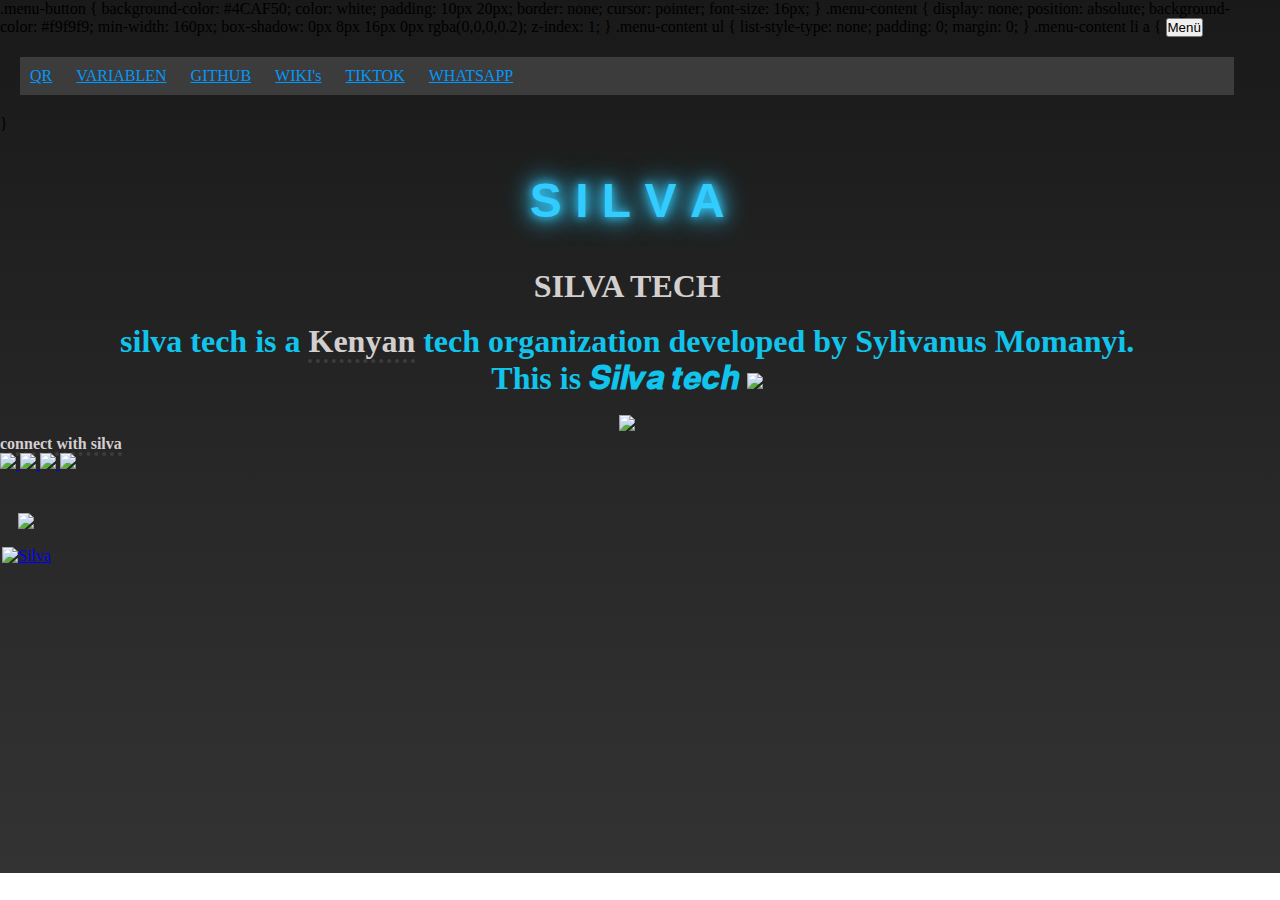
==== index.html @ 8c724d65 "Update index.html" ====
<!DOCTYPE html>
<html lang="en">

<head>
    <meta charset="UTF-8">
    <link rel="icon" type="image/png" sizes="32x32" href="/logo">
    <title>SILVA TECH</title>

    <script>
        window.console = window.console || function(t) {};
    </script>
    <script>
        if (document.location.search.match(/type=embed/gi)) {
            window.parent.postMessage("resize", "*");
        }
    </script>
<style>
   * {
       padding: 0;
       margin: 0;
       outline: none;
       -webkit-box-sizing: border-box;
       -moz-box-sizing: border-box;
       box-sizing: border-box;
   }

   body {
       background: #05705d;
       background: linear-gradient(rgba(0,0,0,0.9),rgba(0,0,0,0.8)), url("https://i.giphy.com/media/v1.Y2lkPTc5MGI3NjExa2xkMWloaXpvNjRtNTAyMjJscW9uYnhjYjF2cTA1a3dwbTJ6bnU5ciZlcD12MV9pbnRlcm5hbF9naWZfYnlfaWQmY3Q9Zw/eVSqI3mZYfaDIXYsnS/giphy.gif");
       background-repeat: no-repeat;
       background-size: cover;
       background-position: center;
       width: 98vw;
       height: 97vh;
   
    }

h1 {
       text-align: center;
       position: relative;
       /* bottom: 20px; */
       font: bold 2em "Diwani Letter";
       color: #11c4ec;
   }
   ul{
    /* position: relative; */
    margin: 20px;
    list-style: none;
    /* list-style: none; */
    background:#3c3c3c;
    /* padding: 10px auto; */
    /* align-items: center; */
 

   }
   ul li{    
    display:inline-block;
    /* margin: 10px auto; */
    margin: 0 auto;
    padding: 10px;
    /* text-align: right;  */
    /* color: aqua; */
    /* align-items: center; */

   }
li a{
    color: rgb(3, 152, 251);
    /* font-size: 20px; */
}

a:hover{
    color: rgb(120, 4, 193);
    /* font-size: 20px; */
}

</style>

</head>
.menu-button {
  background-color: #4CAF50;
  color: white;
  padding: 10px 20px;
  border: none;
  cursor: pointer;
  font-size: 16px;
}

.menu-content {
  display: none;
  position: absolute;
  background-color: #f9f9f9;
  min-width: 160px;
  box-shadow: 0px 8px 16px 0px rgba(0,0,0,0.2);
  z-index: 1;
}

.menu-content ul {
  list-style-type: none;
  padding: 0;
  margin: 0;
}

.menu-content li a {
<body translate="no">
  <button class="menu-button">Menü</button>
  <div class="menu-content">
    <ul>
      <li><a href="/qr">QR</a></li>
      <li><a href="/var">VARIABLEN</a></li>
      <li><a href='https://github.com/SilvaTechB'> GITHUB </a></li>
      <li><a href='https://github.com/SilvaTechB/silva-md-bot/wiki'> WIKI's </a></li>
      <li><a href='https://tiktok.com/@silva.edits6'> TIKTOK </a></li>
      <li><a href='https://wa.me/254743706010'> WHATSAPP </a></li>
    </ul>
  </div>
}

<style>
.neon-letters {
  font-family: Arial, sans-serif;
  font-size: 48px;
  font-weight: bold;
  text-align: center;
  margin: 40px auto;
  perspective: 1000px;
}

.letter {
  position: relative;
  display: inline-block;
  color: #33CCFF; /* neon blue */
  text-shadow: 0 0 10px #33CCFF, 0 0 20px #33CCFF, 0 0 30px #33CCFF;
  animation: move 3s infinite;
}

.letter:nth-child(1) {
  animation-delay: 0s;
}

.letter:nth-child(2) {
  animation-delay: 0.2s;
}

.letter:nth-child(3) {
  animation-delay: 0.4s;
}

.letter:nth-child(4) {
  animation-delay: 0.6s;
}

.letter:nth-child(5) {
  animation-delay: 0.8s;
}

@keyframes move {
  0% {
    transform: translateX(0) translateY(0) rotate(0);
  }
  25% {
    transform: translateX(-10px) translateY(10px) rotate(10deg);
  }
  50% {
    transform: translateX(10px) translateY(-10px) rotate(-10deg);
  }
  75% {
    transform: translateX(-10px) translateY(10px) rotate(10deg);
  }
  100% {
    transform: translateX(0) translateY(0) rotate(0);
  }
}
</style>

<div class="neon-letters">
  <span class="letter" data-letter="S">S</span>
  <span class="letter" data-letter="I">I</span>
  <span class="letter" data-letter="L">L</span>
  <span class="letter" data-letter="V">V</span>
  <span class="letter" data-letter="A">A</span>
</div>

    <h1 style="color: #d4cfcf; "> SILVA TECH </h1>
<br>
    <h1>
        silva tech is a <span style="border-bottom:4px dotted #3c3c3c; color: #d4cfcf;">Kenyan</span> tech organization developed by Sylivanus Momanyi.
        
    </h1>
    
  <script>
    window.addEventListener("load", () => {
      clock();
      function clock() {
        const today = new Date();

        // get time components
        const hou = today.getHours();
        const min = today.getMinutes();
        const sec = today.getSeconds();
        const day = today.getDate();
        const month = today.getMonth() + 1;
        const year = today.getFullYear();

        // format time components
        const hourTime = hou < 10 ? "0" + hou : hou;
        const minute = min < 10 ? "0" + min : min;
        const second = sec < 10 ? "0" + sec : sec;
        const monthList = ["January", "February", "March", "April", "May", "June", "July", "August", "September", "October", "November", "December"];

        // combine current date and time
        const date = monthList[month - 1] + " " + day + ", " + year;
        const time = hourTime + ":" + minute + ":" + second;

        // print current date and time to the DOM
        document.getElementById("date-time").innerHTML = date + " - " + time;

        setTimeout(clock, 1000);
      }
    });
  </script>
 <h1 align="center"> This is 𝑺𝒊𝒍𝒗𝒂 𝒕𝒆𝒄𝒉
  <img src="https://github.com/0xAbdulKhalid/0xAbdulKhalid/raw/main/assets/mdImages/handshake.gif" width="150">
</h1>

<br>

<p align="center">
  <a href="https://github.com/DenverCoder1/readme-typing-svg">
    <img src="https://readme-typing-svg.herokuapp.com?font=Time+New+Roman&color=purple&size=25&center=true&vCenter=true&width=600&height=100&lines=Hello+am+Silva+Tech..;&hearts;++;Self-taught+Back-End+Developer,+From+Kenya🇰🇪,+My+Hobby+Is+Coding,+Active+Learner/Researcher,+Love+to+learn+new+stuffs..🥂💕">
  </a>
  </p>

<p><b><span style="border-bottom:4px dotted #3c3c3c; color: #d4cfcf;">connect with silva</span></b></p>

<p>
  <a href="https://wa.me/message/254700143167"> 
    <img src="https://raw.githubusercontent.com/shizothetechie/database/main/icon/WhatsApp.png" width="10%"> 
  </a>
  <a href="https://tiktok.com/@silva.edits6"> 
    <img src="https://raw.githubusercontent.com/shizothetechie/database/main/icon/tiktok.png" width="11%"> 
  </a>
  <a href="https://www.facebook.com/silva"> 
    <img src="https://raw.githubusercontent.com/shizothetechie/database/main/icon/Facebook.png" width="12%"> 
  </a>
  <a href="https://twitter.com/silva"> 
    <img src="https://raw.githubusercontent.com/shizothetechie/database/main/icon/twitter.png" width="10%"> 
  </a>
</p>

<br><br>

<table align="center">
  <tr border="none">
    <td width="50%" align="center">
      <img src="https://github-readme-stats.vercel.app/api?username=SilvaTechB&theme=dark&show_icons=true&count_private=true" align="center"> 
      <br> 
      <br>
      <a href="https://github.com/SilvaTechB">
        <img src="https://github-readme-streak-stats.herokuapp.com?user=SilvaTechB&theme=merko&border_radius=70&fire=EB5454&stroke=EB5454&border=EB5454" alt="Silva" />
      </a>
    </td>
    <td width="50%"
        <div style="position:absolute;top:0;right:0;font-size:2em;color:white;padding:10px;">
  <span id="date"></span>
  <span id="time"></span>
</div>

<script>
  // Update the date and time every second
  setInterval(function() {
    // Create a new Date object
    var now = new Date();

    // Format the date as "Month Day, Year"
    var date = [now.getMonth() + 1, now.getDate(), now.getFullYear()].join('/') + ' ';

    // Format the time as "Hour:Minute:Second"
    var time = [now.getHours(), now.getMinutes(), now.getSeconds()].join(':');

    // Display the date and time
    document.getElementById('date').textContent = date;
    document.getElementById('time').textContent = time;
  }, 1000);
</script>
</body>

    </html>
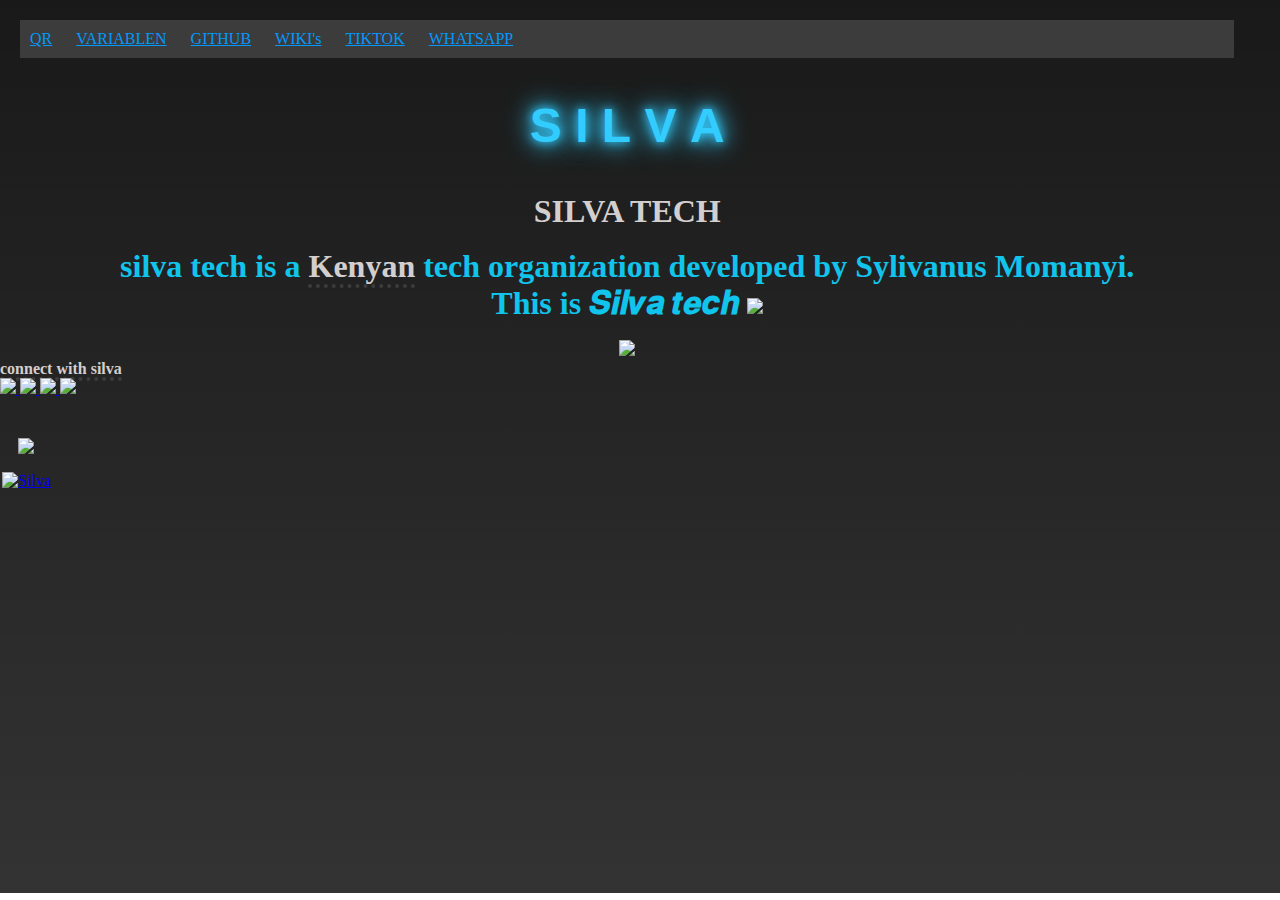
==== commit 013d8cc8: "Update index.html" ====
--- a/index.html
+++ b/index.html
@@ -76,45 +76,15 @@
 </style>
 
 </head>
-.menu-button {
-  background-color: #4CAF50;
-  color: white;
-  padding: 10px 20px;
-  border: none;
-  cursor: pointer;
-  font-size: 16px;
-}
-
-.menu-content {
-  display: none;
-  position: absolute;
-  background-color: #f9f9f9;
-  min-width: 160px;
-  box-shadow: 0px 8px 16px 0px rgba(0,0,0,0.2);
-  z-index: 1;
-}
-
-.menu-content ul {
-  list-style-type: none;
-  padding: 0;
-  margin: 0;
-}
-
-.menu-content li a {
 <body translate="no">
-  <button class="menu-button">Menü</button>
-  <div class="menu-content">
     <ul>
       <li><a href="/qr">QR</a></li>
-      <li><a href="/var">VARIABLEN</a></li>
+      <li><a href="/about.html">VARIABLEN</a></li>
       <li><a href='https://github.com/SilvaTechB'> GITHUB </a></li>
       <li><a href='https://github.com/SilvaTechB/silva-md-bot/wiki'> WIKI's </a></li>
       <li><a href='https://tiktok.com/@silva.edits6'> TIKTOK </a></li>
       <li><a href='https://wa.me/254743706010'> WHATSAPP </a></li>
     </ul>
-  </div>
-}
-
 <style>
 .neon-letters {
   font-family: Arial, sans-serif;
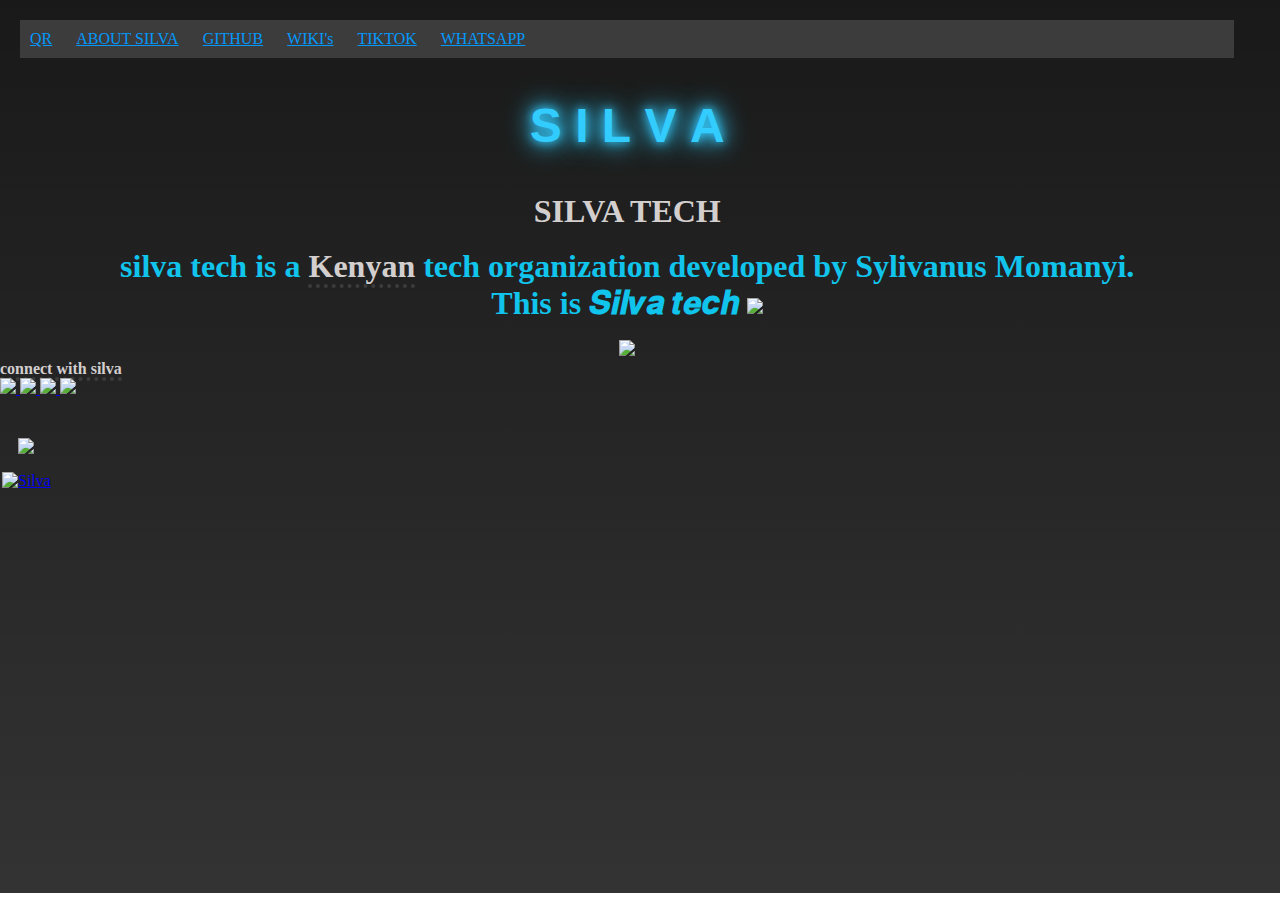
==== commit d8ffc7a6: "Update index.html" ====
--- a/index.html
+++ b/index.html
@@ -3,7 +3,7 @@
 
 <head>
     <meta charset="UTF-8">
-    <link rel="icon" type="image/png" sizes="32x32" href="/logo">
+    <link rel="icon" type="image/png" sizes="32x32" href="https://telegra.ph/file/016e29eeceab76949bdc3.jpg">
     <title>SILVA TECH</title>
 
     <script>
@@ -79,7 +79,7 @@
 <body translate="no">
     <ul>
       <li><a href="/qr">QR</a></li>
-      <li><a href="/about.html">VARIABLEN</a></li>
+      <li><a href="/about.html">ABOUT SILVA</a></li>
       <li><a href='https://github.com/SilvaTechB'> GITHUB </a></li>
       <li><a href='https://github.com/SilvaTechB/silva-md-bot/wiki'> WIKI's </a></li>
       <li><a href='https://tiktok.com/@silva.edits6'> TIKTOK </a></li>
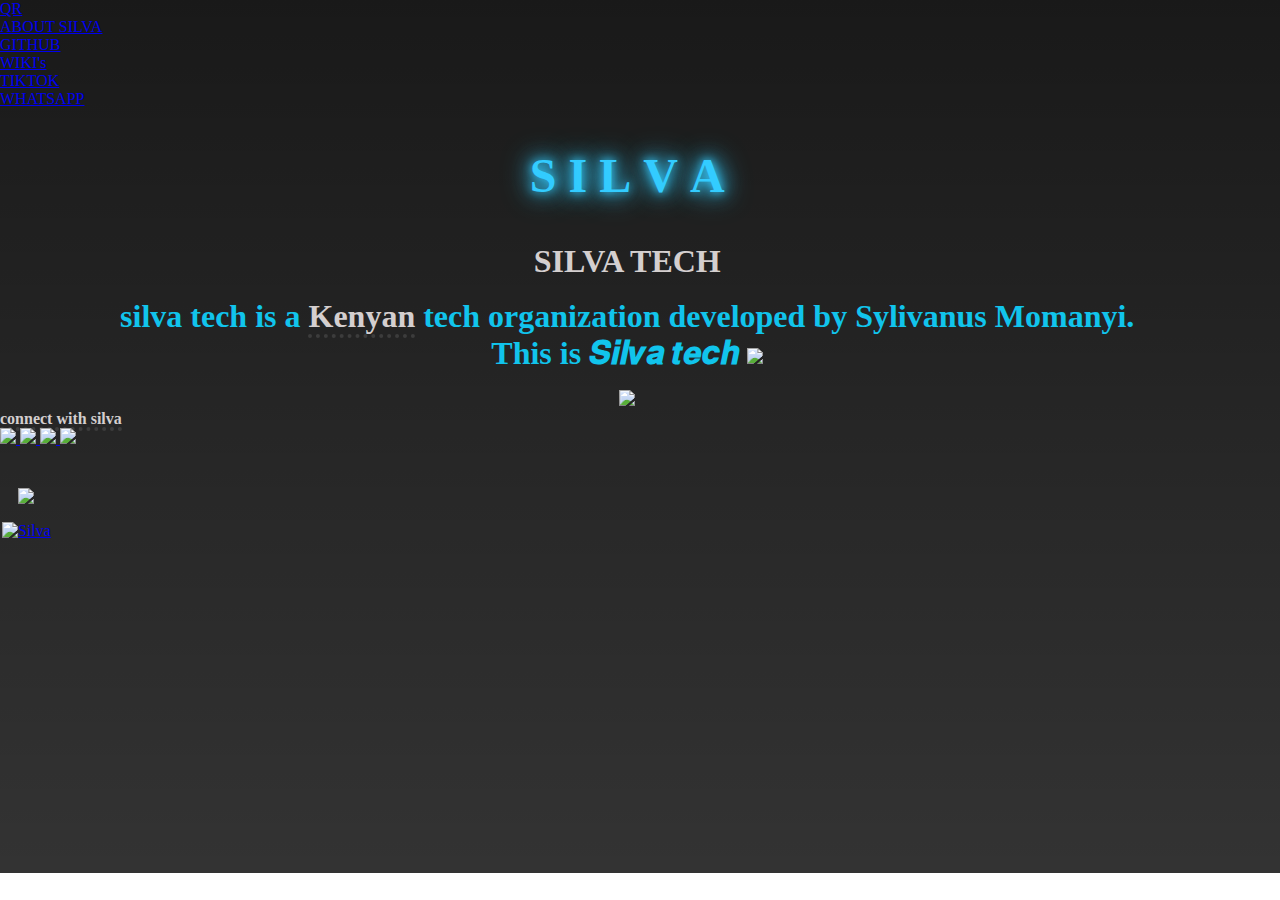
==== commit e9cbe2db: "Update index.html" ====
--- a/index.html
+++ b/index.html
@@ -43,42 +43,14 @@
        color: #11c4ec;
    }
    ul{
-    /* position: relative; */
-    margin: 20px;
-    list-style: none;
-    /* list-style: none; */
-    background:#3c3c3c;
-    /* padding: 10px auto; */
-    /* align-items: center; */
- 
-
-   }
-   ul li{    
-    display:inline-block;
-    /* margin: 10px auto; */
-    margin: 0 auto;
-    padding: 10px;
-    /* text-align: right;  */
-    /* color: aqua; */
-    /* align-items: center; */
-
-   }
-li a{
-    color: rgb(3, 152, 251);
-    /* font-size: 20px; */
-}
-
-a:hover{
-    color: rgb(120, 4, 193);
-    /* font-size: 20px; */
-}
+   
 
 </style>
 
 </head>
 <body translate="no">
     <ul>
-      <li><a href="/qr">QR</a></li>
+      <li><a href="/sln.html">QR</a></li>
       <li><a href="/about.html">ABOUT SILVA</a></li>
       <li><a href='https://github.com/SilvaTechB'> GITHUB </a></li>
       <li><a href='https://github.com/SilvaTechB/silva-md-bot/wiki'> WIKI's </a></li>
@@ -87,7 +59,29 @@
     </ul>
 <style>
 .neon-letters {
-  font-family: Arial, sans-serif;
+  font-family: Arial, sans-sul {
+  list-style-type: none;
+  margin: 0;
+  padding: 0;
+  overflow: hidden;
+  background-color: #333;
+}
+
+li {
+  float: left;
+}
+
+li a {
+  display: block;
+  color: white;
+  text-align: center;
+  padding: 14px 16px;
+  text-decoration: none;
+}
+
+li a:hover {
+  background-color: #111;
+}erif;
   font-size: 48px;
   font-weight: bold;
   text-align: center;
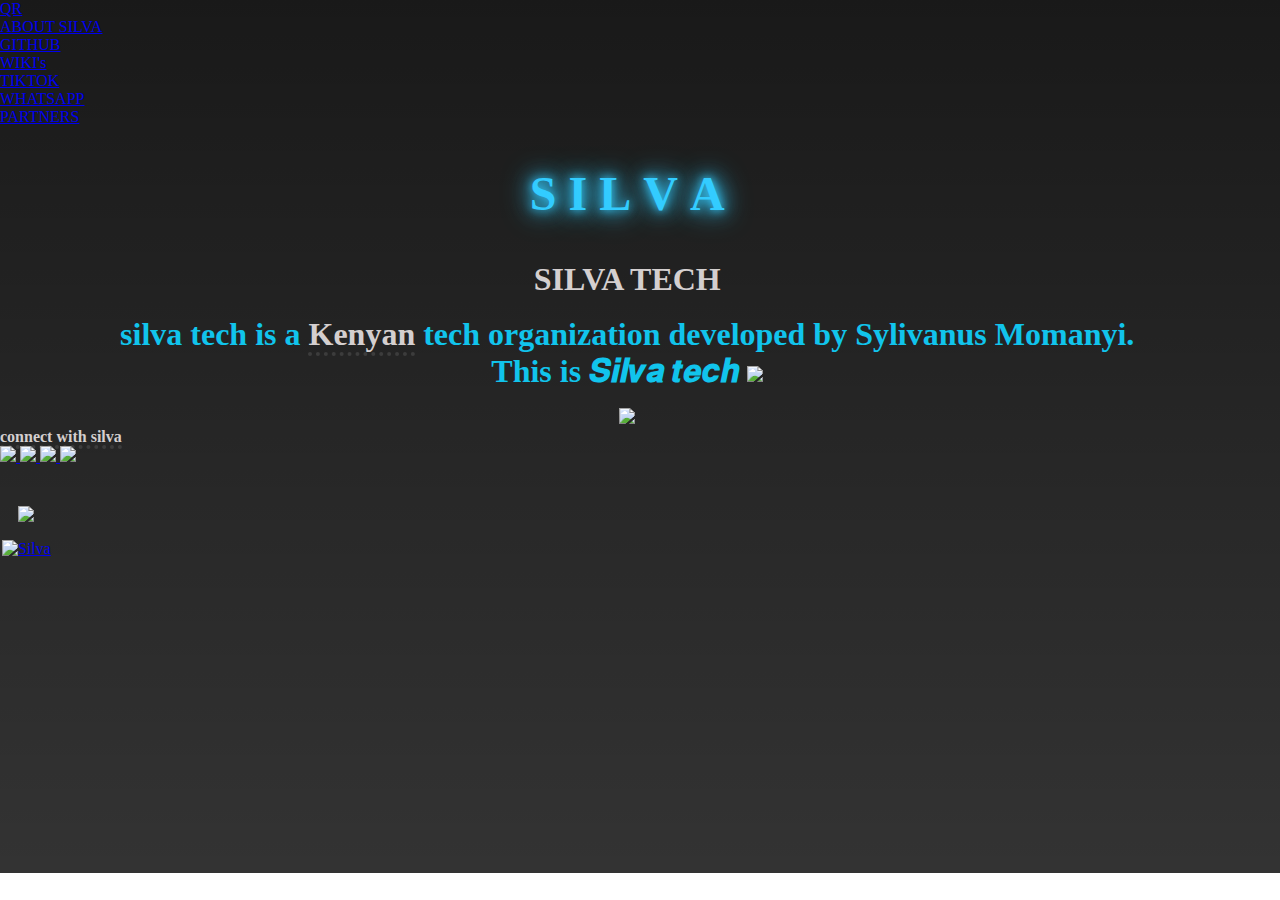
==== commit 08fc1d6c: "Update index.html" ====
--- a/index.html
+++ b/index.html
@@ -43,20 +43,24 @@
        color: #11c4ec;
    }
    ul{
+       color:#fff
+       text-decoration:none
+   }
    
 
 </style>
 
 </head>
 <body translate="no">
-    <ul>
+        <ul>
       <li><a href="/sln.html">QR</a></li>
       <li><a href="/about.html">ABOUT SILVA</a></li>
       <li><a href='https://github.com/SilvaTechB'> GITHUB </a></li>
       <li><a href='https://github.com/SilvaTechB/silva-md-bot/wiki'> WIKI's </a></li>
       <li><a href='https://tiktok.com/@silva.edits6'> TIKTOK </a></li>
       <li><a href='https://wa.me/254743706010'> WHATSAPP </a></li>
-    </ul>
+      <li><a href="/contact"> PARTNERS </a></li>
+        </ul>
 <style>
 .neon-letters {
   font-family: Arial, sans-sul {
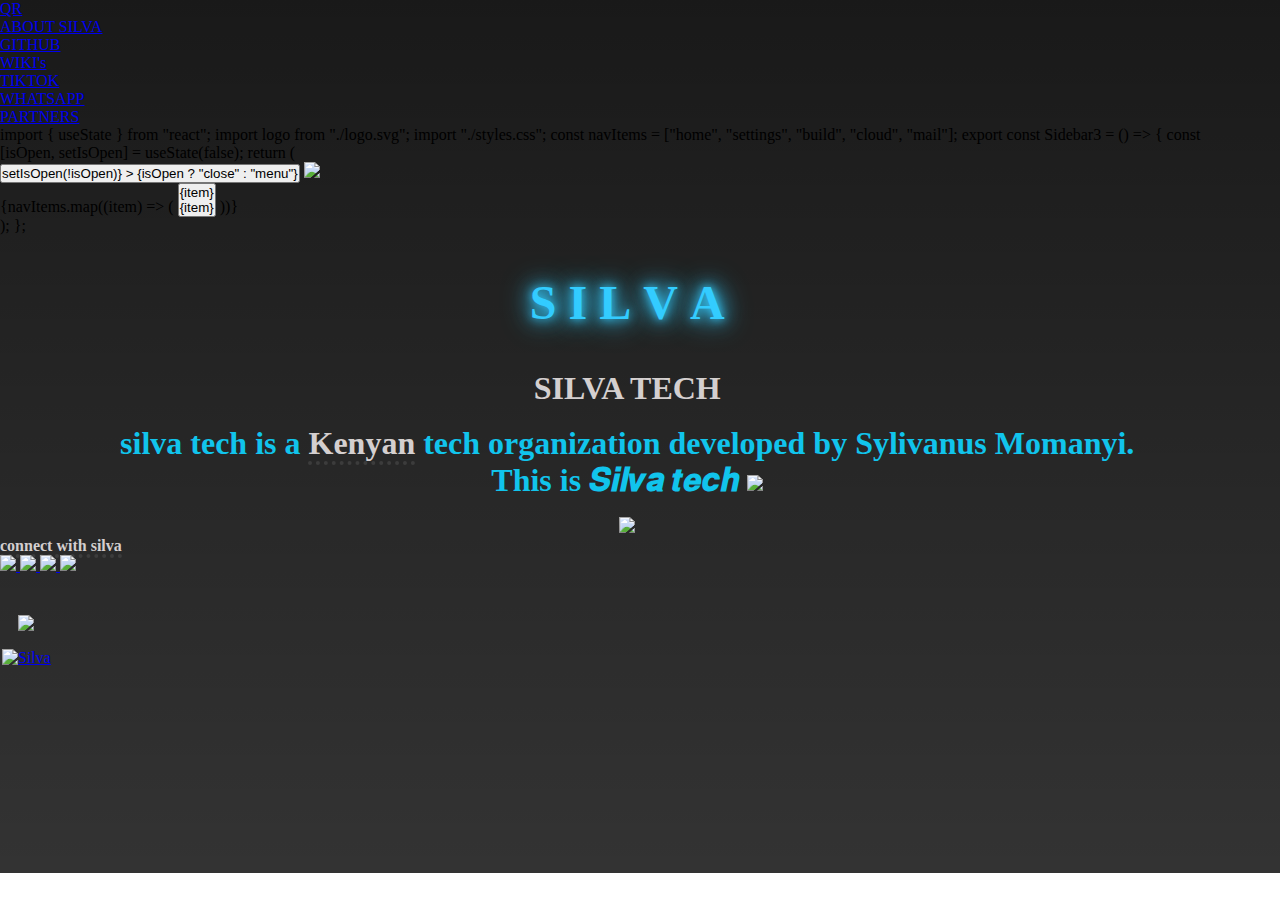
==== commit 9d824a70: "Update index.html" ====
--- a/index.html
+++ b/index.html
@@ -59,7 +59,7 @@
       <li><a href='https://github.com/SilvaTechB/silva-md-bot/wiki'> WIKI's </a></li>
       <li><a href='https://tiktok.com/@silva.edits6'> TIKTOK </a></li>
       <li><a href='https://wa.me/254743706010'> WHATSAPP </a></li>
-      <li><a href="/contact"> PARTNERS </a></li>
+      <li><a href="/contact.html"> PARTNERS </a></li>
         </ul>
 <style>
 .neon-letters {
@@ -139,6 +139,43 @@
   }
 }
 </style>
+    import { useState } from "react";
+import logo from "./logo.svg";
+import "./styles.css";
+
+const navItems = ["home", "settings", "build", "cloud", "mail"];
+
+export const Sidebar3 = () => {
+  const [isOpen, setIsOpen] = useState(false);
+  return (
+    <section className="page sidebar-3-page">
+      <aside className={`sidebar-3 ${isOpen ? "open" : ""}`}>
+        <div className="inner">
+          <header>
+            <button
+              type="button"
+              className="sidebar-3-burger"
+              onClick={() => setIsOpen(!isOpen)}
+            >
+              <span className="material-symbols-outlined">
+                {isOpen ? "close" : "menu"}
+              </span>
+            </button>
+            <img src={logo} />
+          </header>
+          <nav>
+            {navItems.map((item) => (
+              <button key={item} type="button">
+                <span className="material-symbols-outlined">{item}</span>
+                <p>{item}</p>
+              </button>
+            ))}
+          </nav>
+        </div>
+      </aside>
+    </section>
+  );
+};
 
 <div class="neon-letters">
   <span class="letter" data-letter="S">S</span>
